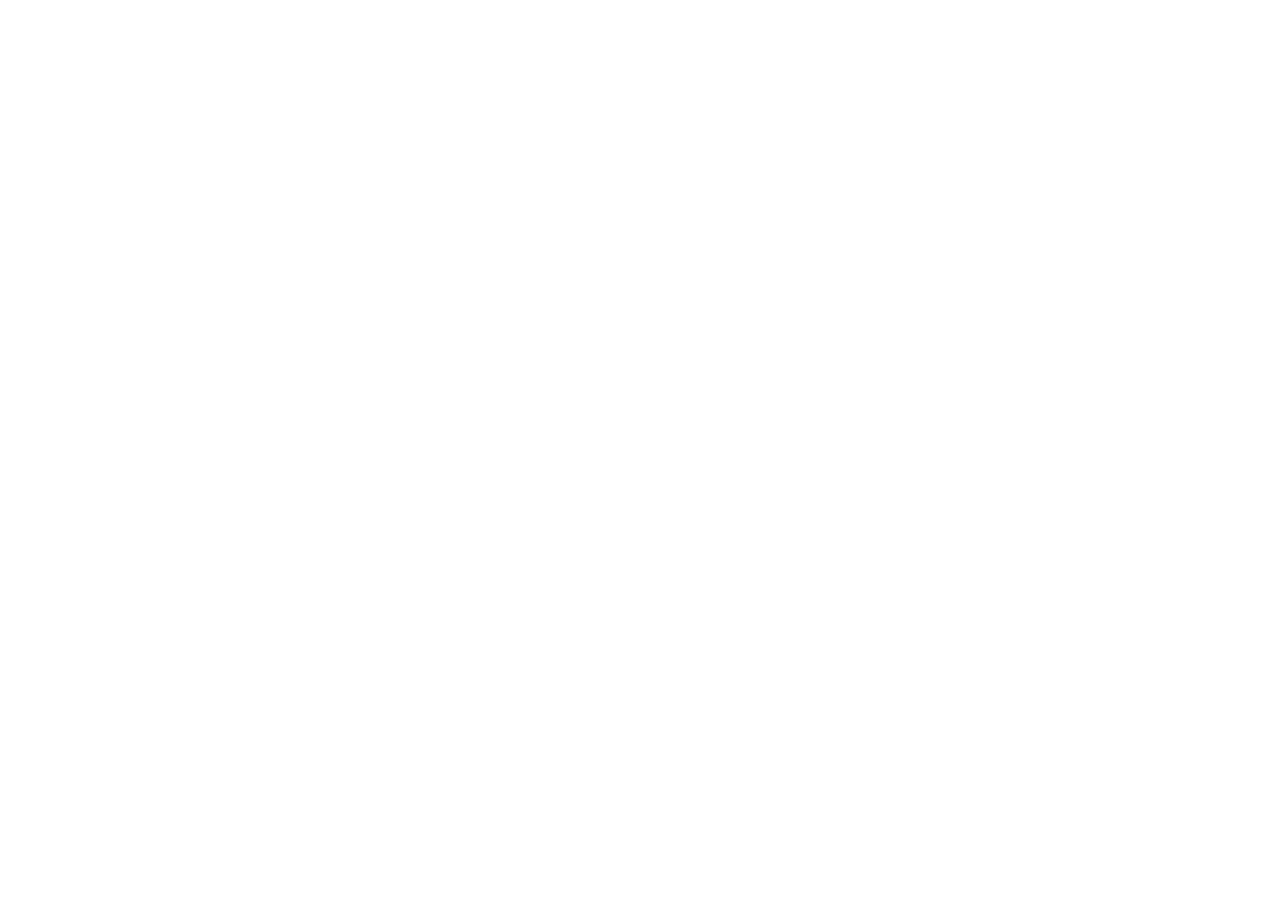
==== about.html @ e6d569aa "hair salon site" ====
<html lang="en">
<head>
  <meta charset="UTF-8">
  <meta name="viewport" content="width=device-width, initial-scale=1.0">
  <title>Hair Salon</title>
  <link rel="stylesheet" href="reset.css">
  <link rel="stylesheet" href="normalize.css">
  <link rel="stylesheet" href="about-styles.css">
</head>
<body>
  
</body>
</html>
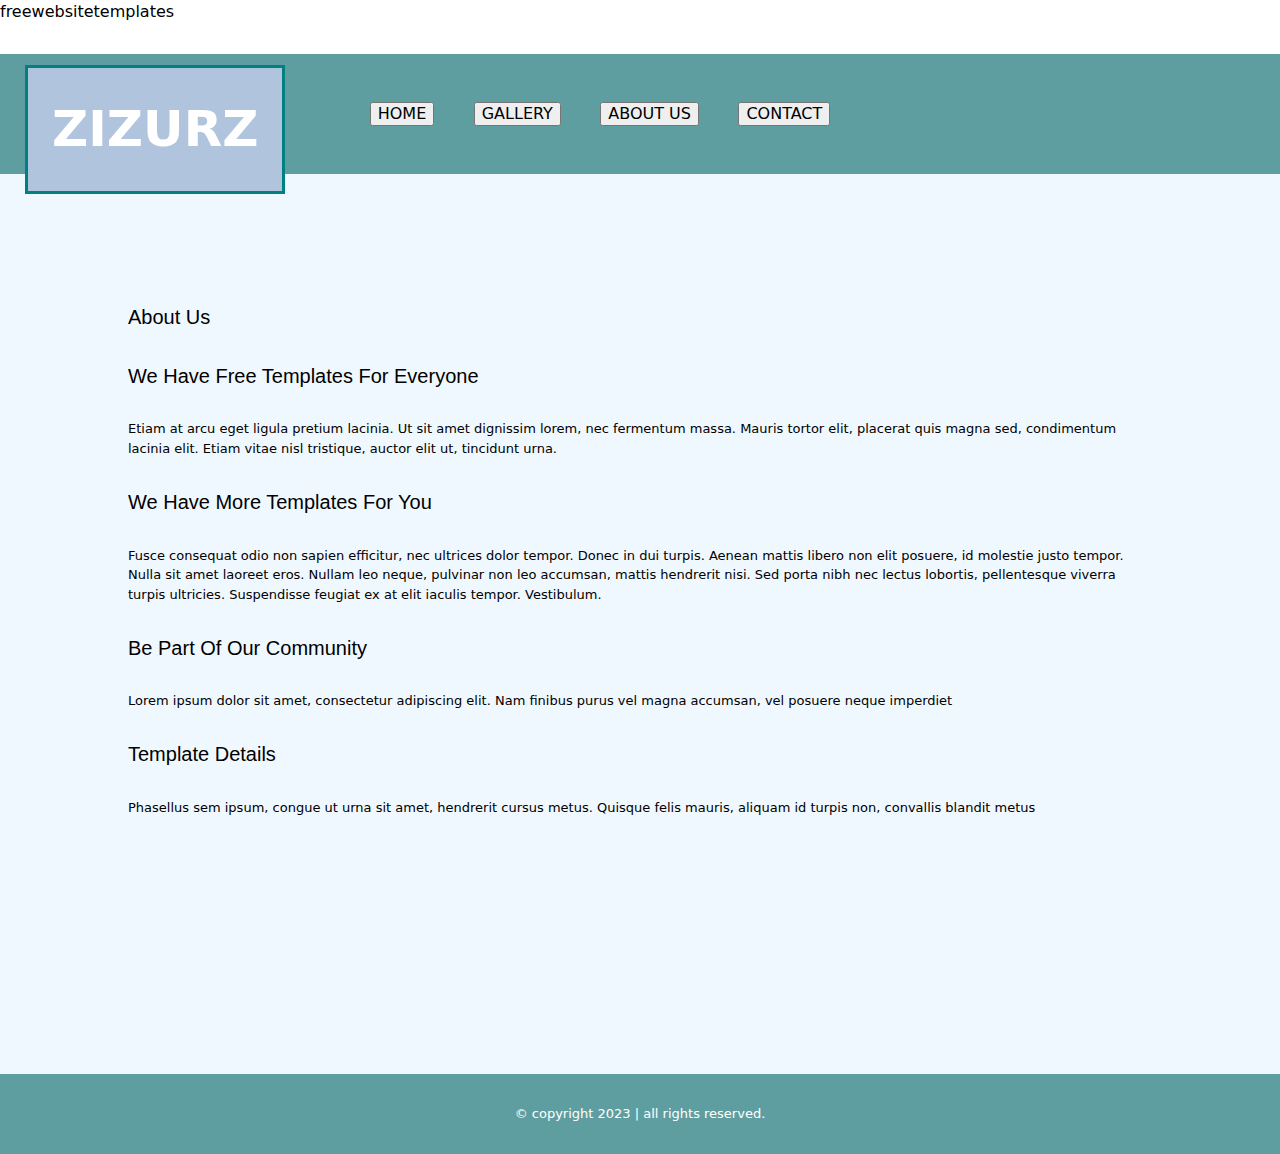
==== commit 5902a23b: "changes to project1" ====
--- a/about.html
+++ b/about.html
@@ -7,7 +7,32 @@
   <link rel="stylesheet" href="normalize.css">
   <link rel="stylesheet" href="about-styles.css">
 </head>
-<body>
-  
+<body>freewebsitetemplates 
+  <div class="Section">
+    <div class="logo">ZIZURZ</div>
+    <div class="links">
+      <a href="index.html"> <button>HOME</button></a>
+      <a href="gallery.html"> <button>GALLERY</button></a>
+      <a href="about.html"> <button>ABOUT US</button></a>
+      <a href="contact.html"> <button>CONTACT</button></a>
+    </div>
+  </div>
+  <div class="main-container">
+    <div class="main-container-text">
+      <id class="A-text">About Us</id>
+      <id class="A-text">We Have Free Templates For Everyone</id>
+      <id class="B-text">Etiam at arcu eget ligula pretium lacinia. Ut sit amet dignissim lorem, nec fermentum massa. Mauris tortor elit, placerat quis magna sed, condimentum lacinia elit. Etiam vitae nisl tristique, auctor elit ut, tincidunt urna. </id>
+      <id class="A-text">We Have More Templates For You</id>
+      <id class="B-text">Fusce consequat odio non sapien efficitur, nec ultrices dolor tempor. Donec in dui turpis. Aenean mattis libero non elit posuere, id molestie justo tempor. Nulla sit amet laoreet eros. Nullam leo neque, pulvinar non leo accumsan, mattis hendrerit nisi. Sed porta nibh nec lectus lobortis, pellentesque viverra turpis ultricies. Suspendisse feugiat ex at elit iaculis tempor. Vestibulum.</id>
+      <id class="A-text">Be Part Of Our Community</id>
+      <id class="B-text">Lorem ipsum dolor sit amet, consectetur adipiscing elit. Nam finibus purus vel magna accumsan, vel posuere neque imperdiet</id>
+      <id class="A-text">Template Details</id>
+      <id class="B-text">Phasellus sem ipsum, congue ut urna sit amet, hendrerit cursus metus. Quisque felis mauris, aliquam id turpis non, convallis blandit metus</id>
+    </div>
+  </div>
+  <div class="footer">
+    <div class="footer-content">© copyright 2023 | all rights reserved.
+
+    </div>
 </body>
 </html>--- a/about-styles.css
+++ b/about-styles.css
@@ -0,0 +1,70 @@
+.Section {
+  display: flex;
+  background-color: cadetblue;
+  justify-content: center;
+  align-content: center;
+  height: 120px;
+  margin-top: 30px;
+  }
+
+  .logo{
+    font-size: 70px;
+    font-weight:bolder;
+    color: white;
+    overflow: visible;
+    border-style: solid;
+    border-color: teal;
+    background-color:lightsteelblue;
+    position: absolute;
+    top: 65px;
+    left: 25px;
+    padding: 24px;
+    font-size: 50px;
+    }
+
+  .links {
+      display: flex;
+      justify-content: space-around;
+      align-self:center;
+      width: 500px;
+      position: absolute;
+      left: 350px;
+      }
+
+
+.main-container {
+height: 100%;
+background-color: aliceblue;
+
+}
+
+.main-container-text {
+  display: grid;
+  flex-direction: row;
+  justify-content: center;
+  align-items: center;
+  
+  padding: 10%;
+  row-gap: 10%;
+  background-color: aliceblue;
+}
+
+.A-text {
+  font-size: 20px;
+  font-family: 'Gill Sans', 'Gill Sans MT', Calibri, 'Trebuchet MS', sans-serif;
+}
+
+.B-text {
+  font-size: small;
+}
+
+.footer-content {
+  background: fixed;
+  background-color: cadetblue;
+  height: 80px;
+  display: flex;
+  align-items: center;
+  justify-content: center;
+  font-size: small;
+  color: white;
+}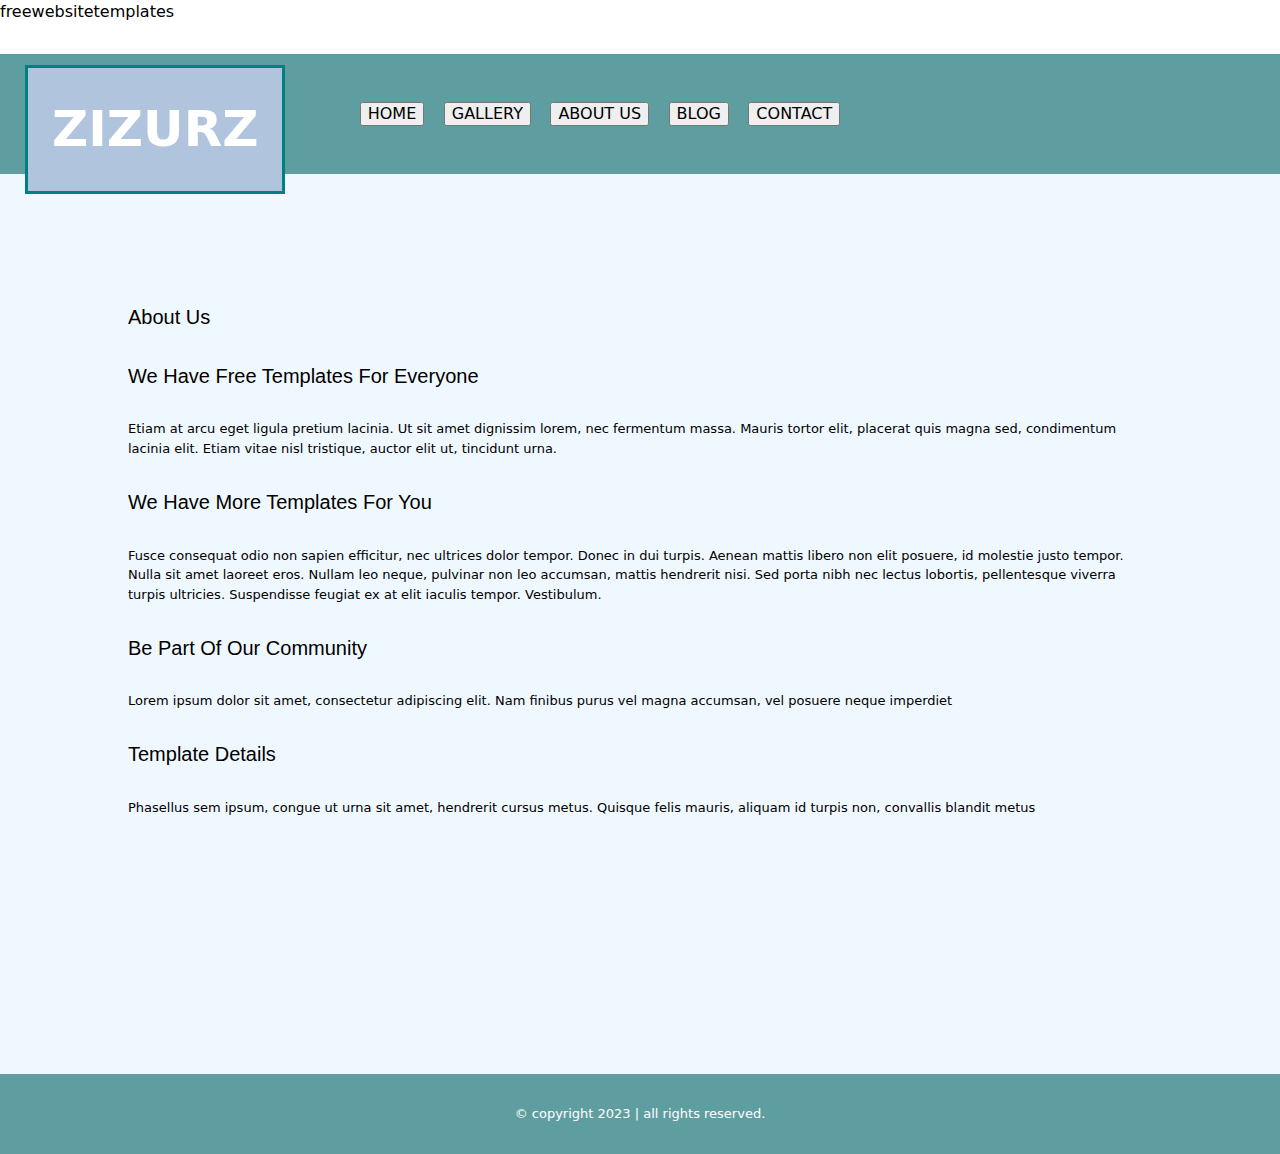
==== commit b599ae19: "more changes" ====
--- a/about.html
+++ b/about.html
@@ -14,6 +14,7 @@
       <a href="index.html"> <button>HOME</button></a>
       <a href="gallery.html"> <button>GALLERY</button></a>
       <a href="about.html"> <button>ABOUT US</button></a>
+      <a href="blog.html"> <button>BLOG</button></a>
       <a href="contact.html"> <button>CONTACT</button></a>
     </div>
   </div>
